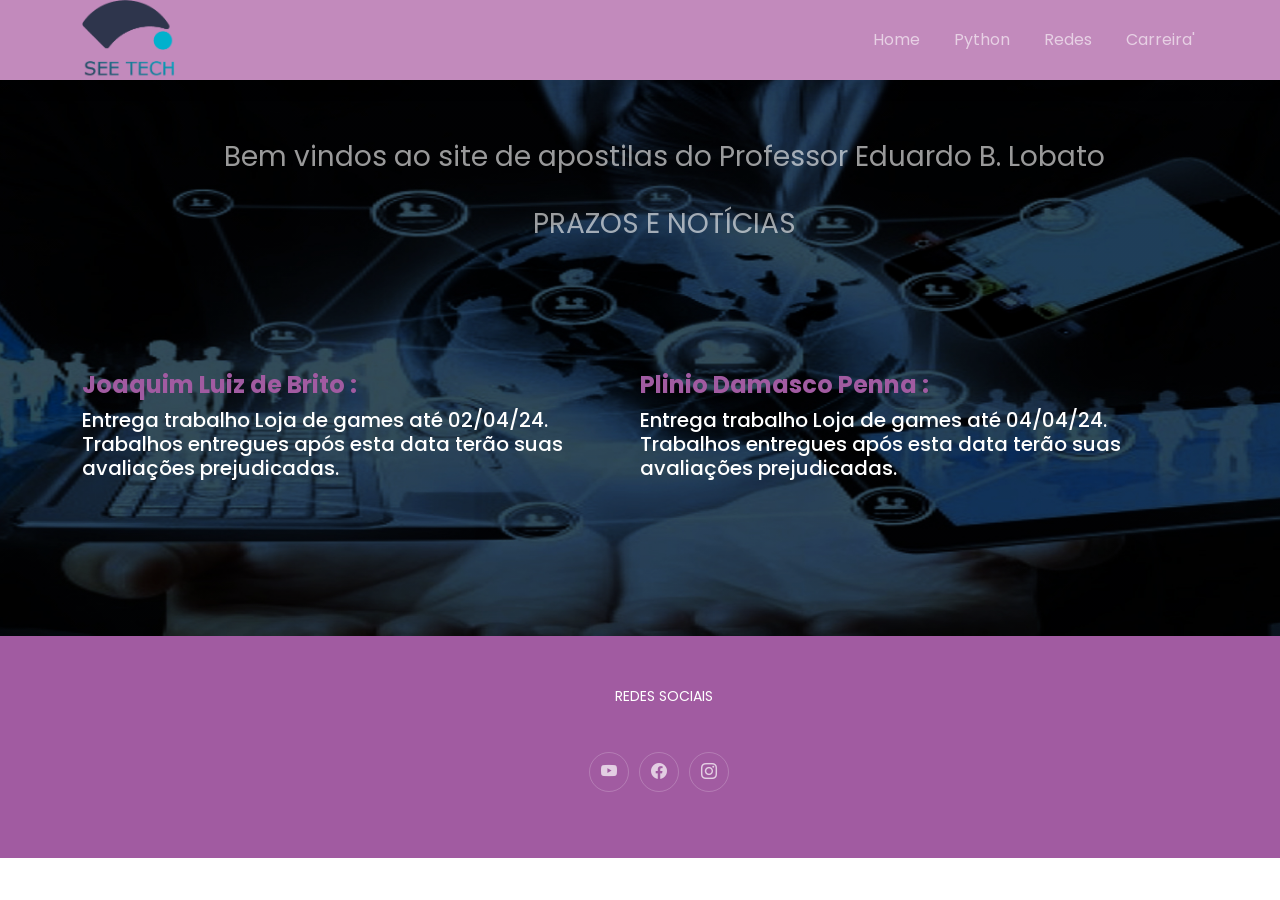
==== index.html @ e18e397c "ATUALIZAÇÃO LINKS 2" ====
<!DOCTYPE html>
<html lang="pt-br">

<head>
  <meta charset="utf-8">
  <meta content="width=device-width, initial-scale=1.0" name="viewport">

  <title>Site de apostilas do prof. Eduardo Lobato</title>
  <meta content="author" name="prof_eduardolobato">

  <!-- ícones -->
  <link href="assets/images/favicon.png" rel="icon">
  <link href="assets/images/apple-touch-icon.png" rel="apple-touch-icon">

  <!-- Fontes do Google -->
  <style>
    @import url('https://fonts.googleapis.com/css2?family=Poppins&display=swap');
  </style>

  <!-- Arquivos CSS -->
  <link href="assets/vendor/bootstrap/css/bootstrap.min.css" rel="stylesheet">
  <link href="assets/vendor/bootstrap-icons/bootstrap-icons.css" rel="stylesheet">
  <link href="assets/vendor/aos/aos.css" rel="stylesheet">
  <link href="assets/vendor/swiper/swiper-bundle.min.css" rel="stylesheet">
  
  <!-- CSS Principal -->
  <link href="assets/stylesheets/styles.css" rel="stylesheet">


    <!-- CSS Auxiliar -->
    <style type="text/css">

      .fadinha{
        background: url("assets/images/fundo1.png") no-repeat;
        background-size: cover;
      }

      .fada{
        background: url("assets/images/Rectangle9.png") no-repeat;
        background-size: cover;
      }

      .tabelas th {
      font-weight: normal;
      text-align: left;
      }

      .tabelas td {
      padding: 0.1em 1em;
      }

      .tabelas table {
      margin: 5px !important;
      width:100%;
      height:100%;
      margin: 5px !important;
      }

      #container {
      display: inline-block;
      position: relative;
      }

      #container figcaption {
      position: absolute;
      top: 20px;
      right: 17.5px;
      font-size: 12px;
      color: white;
      text-shadow: 0px 0px 5px white;
      }

      #container figcaption:hover{
        text-decoration: underline;
      }

      .divTab{
      float: left;
      width: 33%
      }

    @media all and (max-width: 766px) { 
 
      .divTab{
      float: none;
      width: 100%;
      }

      table {
      width:100%;
      }

      .fadinha{
      background: url("assets/images/fundo1.png") no-repeat;
      }
 
    }  

    @media all and (max-width: 991px) { 
      #container figcaption {
        margin-top:20px;
        margin-left:-80px;
        right: 25px;
      }
    }

      @media all and (max-width: 667px) { 
      #container figcaption {
        margin-top:20px;
        margin-left:-80px;
        right: 30px;
      }
    }
    </style>

    
    </head>
  <body>

  <!-- Cabeçalho e barra de menu -->
  <header id="header" class="header d-flex align-items-center">

    <div class="container-fluid container-xl d-flex align-items-center justify-content-between" align="center">
      <a href="http://www.seetech.com.br" target="_blank" class="logo d-flex align-items-center">
        <IMG SRC="assets/images/logo2.png">
      </a>
      <nav id="navbar" class="navbar">
        <ul>
          <li><a href="index.html">Home</a></li>
          <li><a href="excel.pptx" target="_blank">Python</a></li>
          <li><a href="redes.pdf" target="_blank">Redes</a></li>
          <li><a href="web.pdf" target="_blank">Carreira'</a></li>
        </ul>
      </nav>

      <i class="mobile-nav-toggle mobile-nav-show bi bi-list"></i>
      <i class="mobile-nav-toggle mobile-nav-hide d-none bi bi-x"></i>

    </div>
  </header>


  <!-- - - - - - - - -  Apresentação do Site - - - - - - - -  -->
  <section id="hero" class="hero">
    <div class="container">
      <div class="row gy-4">
        <div class="col-lg-12">
          <div class="content ps-0 ps-lg-5" align="center">
            <h3>
              <p>
                Bem vindos ao site de apostilas do Professor Eduardo B. Lobato<br><br>
                PRAZOS E NOTÍCIAS
              </p>
            </h3>
          </div>
        </div>
      </div><div class="row" style="margin-top: 150px;"></div>
      <div class="slides-3 swiper" data-aos="fade-up" data-aos-delay="100" style="margin-top: -80px;">
        <div class="swiper-wrapper">
          <div class="swiper-slide">
            <div class="testimonial-wrap">
              <div class="testimonial-item">
                <p class="ela-encanta-o"><b><h4>
                  Joaquim Luiz de Brito :<br></h4>
                  <h5>Entrega trabalho Loja de games até 02/04/24. Trabalhos entregues após esta data terão suas avaliações prejudicadas.</h5>
                </b></p>
              </div>
            </div>
          </div>
  
          <div class="swiper-slide">
            <div class="testimonial-wrap">
              <div class="testimonial-item">
                <p class="ela-encanta-o"><b><h4>
                  Plinio Damasco Penna :<br></h4>
                  <h5>Entrega trabalho Loja de games até 04/04/24. Trabalhos entregues após esta data terão suas avaliações prejudicadas.</h5>
                </b></p>
              </div>
            </div>
          </div>
  
          <div class="swiper-slide">
            <div class="testimonial-wrap">
              <div class="testimonial-item">
                <p class="ela-encanta-o"><b><h4>
                  Martin Egídio Damy :<br></h4>
                  <h5>Entrega trabalho Loja de games até 03/04/24. Trabalhos entregues após esta data terão suas avaliações prejudicadas.</h5>
                </b></p>
              </div>
            </div>
          </div>
  
          <div class="swiper-slide">
            <div class="testimonial-wrap">
              <div class="testimonial-item">
                <p class="ela-encanta-o"><b><h4>
                  SIESP :<br></h4>
                  <h5>Entrega trabalho sobre Tim Berners-Lee dia 06/04/24</h5>
                </b></p>
              </div>
            </div>
          </div>

          <div class="swiper-slide">
            <div class="testimonial-wrap">
              <div class="testimonial-item">
                <p class="ela-encanta-o"><b><h4>
                  CIEE :<br></h4>
                  <h5>Confira oportunidades para jovem aprendiz</h5><br><br>
                </b><a href="https://portal.ciee.org.br/quero-uma-vaga/jovem-aprendiz/" target="_blank">Saiba Mais</a></p>
              </div>
            </div>
          </div>
  
          <div class="swiper-slide">
            <div class="testimonial-wrap">
              <div class="testimonial-item">
                <p class="ela-encanta-o"><b><h4>
                  Maiores empresas :<br></h4>
                  <h5>Confira os programas de trainee das maiores empresas do Brasil</h5><br><br>
                </b><a href="https://ciadetalentos.com.br/traineebradescoseguros2024/" target="_blank">Saiba Mais</a></p>
              </div>
            </div>
          </div>
        </div>
        <div class="swiper-pagination"></div>
      </div>
    </div>
  </section>
      <!-- - - - - - - - -  Rodapé - - - - - - - -  -->
        <footer id="footer" class="footer">
          <div class="container">
            <div class="row gy-4">
              <div class="col-lg-12">
                <div class="content ps-0 ps-lg-5">
                    <div align="center">REDES SOCIAIS</div><br>
                  <div class="social-links d-flex mt-4 justify-content-center">
                    <a href="https://www.youtube.com/channel/UCeJ4hZR-2AClV3jeUZhQaBw" class="youtube" target="_blank"><i class="bi bi-youtube"></i></a>
                    <a href="https://web.facebook.com/ebacalobato" class="facebook" target="_blank"><i class="bi bi-facebook"></i></a>
                    <a href="https://www.instagram.com/prof_eduardolobato/" class="instagram" target="_blank"><i class="bi bi-instagram"></i></a>
                  </div>
                </div>
              </div>
            </div>
          <P><a href="https://api.whatsapp.com/send?l=pt&amp;phone=5511982160046" class="scroll-top d-flex align-items-center justify-content-center"><img src="https://i.imgur.com/ryESuZ5.png" style="height:64px; position:fixed; bottom: 10px; right: 10px; z-index: 9999;" data-selector="img"></a></P>
          </div>
        </footer>
      <div id="preloader"></div>

    <!-- Arquivos JavaScript -->
    <script src="assets/vendor/bootstrap/js/bootstrap.bundle.min.js"></script>
    <script src="assets/vendor/aos/aos.js"></script>
    <script src="assets/vendor/swiper/swiper-bundle.min.js"></script>
    <script src="assets/swiper/swiper.js"></script>

    <!-- Arquivo Javascript Principal -->
    <script src="assets/javascripts/main.js"></script>
  </body>
</html>
---- assets/stylesheets/styles.css ----
/*--------------------------------------------------------------
# Geral
--------------------------------------------------------------*/
html{

	height: 100%;
  width: 100%;

}

:root {
  --font-default: 'Poppins', sans-serif;
  --font-primary: 'Poppins', sans-serif;
  --font-secondary: 'Poppins', sans-serif;
}

#all{

	height:100%;

	width:100%;

	margin:auto;

}

* {

	list-style:none; 

	padding:0px;

	margin:0px;

}


:root {
  --color-default: #A15BA1;
  --color-primary: #A15BA1;
  --color-secondary: #A15BA1;
}

:root {
  scroll-behavior: smooth;
}

body {
  font-family: 'Poppins', var(--font-default);
  color: var(--color-default); 
}

a {
  color: var(--color-primary);
  text-decoration: none;
}

a:hover {
  color: #A15BA1;
  text-decoration: none;
}

h1,
h2,
h3,
h4,
h6 {
  font-family: 'Poppins', var(--font-primary);
}

h5{
  color: #ffffff; 
}

.brilho-icon10,
.brilho-icon8,
.brilho-icon9 {
  position: absolute;
  top: 75px;
  left: -100px;
  width: 332.77px;
  height: 336.69px;
  object-fit: cover;
  z-index: 200;
}

/*--------------------------------------------------------------
# Seções & Cabeçalho
--------------------------------------------------------------*/
section {
  padding: 70px 0;
  overflow: hidden;
}

.sections-bg {
  background-color: #f6f6f6;
}

.section-header {
  text-align: center;
  padding-bottom: 70px;
}

.section-header h2 {
  font-size: 32px;
  font-weight: 600;
  margin-bottom: 20px;
  padding-bottom: 20px;
  position: relative;
}

.section-header p {
  margin-bottom: 0;
  color: #6f6f6f;
}



/*--------------------------------------------------------------
# Breadcrumbs
--------------------------------------------------------------*/
.breadcrumbs .page-header {
  padding: 60px 0 60px 0;
  min-height: 20vh;
  position: relative;
  background-color: var(--color-primary);
}

.breadcrumbs .page-header h2 {
  font-size: 56px;
  font-weight: 500;
  color: #fff;
  font-family: 'Poppins', var(--font-secondary);
}

.breadcrumbs .page-header p {
  color: rgba(255, 255, 255, 0.8);
}

.breadcrumbs nav {
  background-color: #f6f6f6;
  padding: 20px 0;
}

.breadcrumbs nav ol {
  display: flex;
  flex-wrap: wrap;
  list-style: none;
  margin: 0;
  padding: 0;
  font-size: 16px;
  font-weight: 600;
  color: var(--color-default);
}

.breadcrumbs nav ol a {
  color: var(--color-primary);
  transition: 0.3s;
}

.breadcrumbs nav ol a:hover {
  text-decoration: underline;
}

.breadcrumbs nav ol li+li {
  padding-left: 10px;
}

.breadcrumbs nav ol li+li::before {
  display: inline-block;
  padding-right: 10px;
  color: var(--color-secondary);
  content: "/";
}



/*--------------------------------------------------------------
# botão Scroll top
--------------------------------------------------------------*/
.scroll-top {
  position: fixed;
  visibility: hidden;
  opacity: 0;
  right: 15px;
  bottom: -15px;
  z-index: 99999;
  background: var(--color-secondary);
  width: 44px;
  height: 44px;
  border-radius: 50px;
  transition: all 0.4s;
}

.scroll-top i {
  font-size: 24px;
  color: #fff;
  line-height: 0;
}

.scroll-top:hover {
  background: #A15BA1;
  color: #fff;
}

.scroll-top.active {
  visibility: visible;
  opacity: 1;
  bottom: 15px;
}



/*--------------------------------------------------------------
# Pre-leitor
--------------------------------------------------------------*/
#preloader {
  position: fixed;
  inset: 0;
  z-index: 999999;
  overflow: hidden;
  background: #fff;
  transition: all 0.6s ease-out;
}

#preloader:before {
  content: "";
    position: fixed;
    top: calc(50% - 30px);
    left: calc(50% - 30px);
    border: 18px solid #fff;
    border-color: var(--color-primary) transparent var(--color-primary) transparent;
    border-radius: 50%;
    width: 60px;
    height: 60px;
    -webkit-animation: animate-preloader 1.5s linear infinite;
    animation: animate-preloader 1.5s linear infinite;
}

@-webkit-keyframes animate-preloader {
  0% {
    transform: rotate(0deg);
  }

  100% {
    transform: rotate(360deg);
  }
}

@keyframes animate-preloader {
  0% {
    transform: rotate(0deg);
  }

  100% {
    transform: rotate(360deg);
  }
}



/*--------------------------------------------------------------
# Desativa animação aos em celulares
--------------------------------------------------------------*/
@media screen and (max-width: 768px) {
  [data-aos-delay] {
    transition-delay: 0 !important;
  }
}



/*--------------------------------------------------------------
# cabeçalho
--------------------------------------------------------------*/
.topbar {
  background: #A15BA1;
  height: 40px;
  font-size: 14px;
  transition: all 0.5s;
  color: #fff;
  padding: 0;
}

.topbar .contact-info i {
  font-style: normal;
  color: #fff;
  line-height: 0;
}

.topbar .contact-info i a,
.topbar .contact-info i span {
  padding-left: 5px;
  color: #fff;
}

@media (max-width: 575px) {

  .topbar .contact-info i a,
  .topbar .contact-info i span {
    font-size: 13px;
  }
}

.topbar .contact-info i a {
  line-height: 0;
  transition: 0.3s;
}

.topbar .contact-info i a:hover {
  color: #fff;
  text-decoration: underline;
}

.topbar .social-links a {
  color: rgba(255, 255, 255, 0.7);
  line-height: 0;
  transition: 0.3s;
  margin-left: 20px;
}

.topbar .social-links a:hover {
  color: #fff;
}

.header {
  transition: all 0.5s;
  z-index: 997;
  height: 90px;
  background-color: #C28ABC;
}

.header.sticked {
  position: fixed;
  top: 0;
  right: 0;
  left: 0;
  height: 80px;
  box-shadow: 0px 2px 20px rgba(0, 0, 0, 0.1);
}

.header .logo img {
  max-height: 80px;
  margin-right: 6px;
}

.header .logo h1 {
  font-size: 30px;
  margin: 0;
  font-weight: 600;
  letter-spacing: 0.8px;
  color: #fff;
  font-family: 'Poppins', var(--font-primary);
}

.header .logo h1 span {
  color: #C28ABC;
}

.sticked-header-offset {
  margin-top: 70px;
}

section {
  scroll-margin-top: 10px;
}



/*--------------------------------------------------------------
# Navegação Desktop
--------------------------------------------------------------*/
@media (min-width: 1280px) {
  .navbar {
    padding: 0;
  }

  .navbar ul {
    margin: 0;
    padding: 0;
    display: flex;
    list-style: none;
    align-items: center;
  }

  .navbar li {
    position: relative;
  }

  .navbar>ul>li {
    white-space: nowrap;
    padding: 10px 0 10px 28px;
  }

  .navbar a,
  .navbar a:focus {
    display: flex;
    align-items: center;
    justify-content: space-between;
    padding: 0 3px;
    font-family: 'Poppins', var(--font-secondary);
    font-size: 16px;
    font-weight: 400;
    color: rgba(255, 255, 255, 0.6);
    white-space: nowrap;
    transition: 0.3s;
    position: relative;
  }

  .navbar a i,
  .navbar a:focus i {
    font-size: 12px;
    line-height: 0;
    margin-left: 5px;
  }

  .navbar>ul>li>a:before {
    content: "";
    position: absolute;
    width: 100%;
    height: 2px;
    bottom: -6px;
    left: 0;
    background-color: var(--color-secondary);
    visibility: hidden;
    width: 0px;
    transition: all 0.3s ease-in-out 0s;
  }

  .navbar a:hover:before,
  .navbar li:hover>a:before,
  .navbar .active:before {
    visibility: visible;
    width: 100%;
  }

  .navbar a:hover,
  .navbar .active,
  .navbar .active:focus,
  .navbar li:hover>a {
    color: #fff;
  }

  .navbar .dropdown ul {
    display: block;
    position: absolute;
    left: 28px;
    top: calc(100% + 30px);
    margin: 0;
    margin-top: 17px;
    padding: 10px 0;
    z-index: 99;
    opacity: 0;
    visibility: hidden;
    background: #2a2a2a;
    box-shadow: 0px 0px 30px rgba(127, 137, 161, 0.25);
    transition: 0.3s;
    border-radius: 0px;
  }

  .navbar .dropdown ul li {
    min-width: 200px;
  }

  .navbar .dropdown ul a {
    padding: 10px 20px;
    font-size: 15px;
    text-transform: none;
    font-weight: 400;
    color: #ffffff;
  }

  .navbar .dropdown ul a i {
    font-size: 12px;
  }

  .navbar .dropdown ul a:hover,
  .navbar .dropdown ul .active:hover,
  .navbar .dropdown ul li:hover>a {
    color: var(--color-secondary);
  }

  .navbar .dropdown:hover>ul {
    opacity: 1;
    top: 100%;
    visibility: visible;
  }

  .navbar .dropdown .dropdown ul {
    top: 0;
    left: calc(100% - 30px);
    visibility: hidden;
  }

  .navbar .dropdown .dropdown:hover>ul {
    opacity: 1;
    top: 0;
    left: 100%;
    visibility: visible;
  }
}

@media (min-width: 1280px) and (max-width: 1366px) {
  .navbar .dropdown .dropdown ul {
    left: -90%;
  }

  .navbar .dropdown .dropdown:hover>ul {
    left: -100%;
  }
}

@media (min-width: 1280px) {

  .mobile-nav-show,
  .mobile-nav-hide {
    display: none;
  }
}



/*--------------------------------------------------------------
# Navigação Mobile
--------------------------------------------------------------*/
@media (max-width: 1279px) {
  .navbar {
    position: fixed;
    top: 0;
    right: -100%;
    width: 100%;
    max-width: 400px;
    bottom: 0;
    transition: 0.3s;
    z-index: 9997;
  }

  .navbar ul {
    position: absolute;
    inset: 0;
    padding: 50px 0 10px 0;
    margin: 0;
    background: #C28ABC;
    overflow-y: auto;
    transition: 0.3s;
    z-index: 9998;
  }

  .navbar a,
  .navbar a:focus {
    display: flex;
    align-items: center;
    justify-content: space-between;
    padding: 10px 20px;
    font-family: 'Poppins', var(--font-primary);
    font-size: 15px;
    font-weight: 600;
    color: rgb(255 255 255);
    white-space: nowrap;
    transition: 0.3s;
  }

  .navbar a i,
  .navbar a:focus i {
    font-size: 12px;
    line-height: 0;
    margin-left: 5px;
  }

  .navbar a:hover,
  .navbar .active,
  .navbar .active:focus,
  .navbar li:hover>a {
    color: #fff;
  }

  .navbar .getstarted,
  .navbar .getstarted:focus {
    background: var(--color-primary);
    padding: 8px 20px;
    border-radius: 4px;
    margin: 15px;
    color: #fff;
  }

  .navbar .getstarted:hover,
  .navbar .getstarted:focus:hover {
    color: #fff;
    background: #C28ABC;
  }

  .navbar .dropdown ul,
  .navbar .dropdown .dropdown ul {
    position: static;
    display: none;
    padding: 10px 0;
    margin: 10px 20px;
    transition: all 0.5s ease-in-out;
    background-color: #C28ABC;
  }

  .navbar .dropdown>.dropdown-active,
  .navbar .dropdown .dropdown>.dropdown-active {
    display: block;
  }

  .mobile-nav-show {
    color: rgba(255, 255, 255, 0.6);
    font-size: 28px;
    cursor: pointer;
    line-height: 0;
    transition: 0.5s;
    z-index: 9999;
    margin-right: 10px;
  }

  .mobile-nav-hide {
    color: #fff;
    font-size: 32px;
    cursor: pointer;
    line-height: 0;
    transition: 0.5s;
    position: fixed;
    right: 20px;
    top: 20px;
    z-index: 9999;
  }

  .mobile-nav-active {
    overflow: hidden;
  }

  .mobile-nav-active .navbar {
    right: 0;
  }

  .mobile-nav-active .navbar:before {
    content: "";
    position: fixed;
    inset: 0;
    background: rgb(0 0 0 / 80%);
    z-index: 9996;
  }
}



/*--------------------------------------------------------------
# Seções Nossa História e fale conosco
--------------------------------------------------------------*/
.about h3 {
  font-weight: 700;
  font-size: 28px;
  margin-bottom: 20px;
  font-family: 'Poppins', var(--font-secondary);
}

.about .call-us {
  left: 10%;
  right: 10%;
  bottom: 0;
  background-color: #fff;
  box-shadow: 0px 2px 25px rgba(0, 0, 0, 0.08);
  padding: 20px;
  text-align: center;
}

.about .call-us h4 {
  font-size: 24px;
  font-weight: 700;
  margin-bottom: 5px;
}

.about .call-us p {
  font-size: 28px;
  font-weight: 700;
  color: var(--color-primary);
}

.about .content ul {
  list-style: none;
  padding: 0;
}

.about .content ul li {
  padding: 0 0 10px 30px;
  position: relative;
}

.about .content ul i {
  position: absolute;
  font-size: 20px;
  left: 0;
  top: -3px;
  color: var(--color-primary);
}

.about .content p:last-child {
  margin-bottom: 0;
}

.about .play-btn {
  width: 94px;
  height: 94px;
  background: radial-gradient(var(--color-primary) 50%, rgba(0, 131, 116, 0.4) 52%);
  border-radius: 50%;
  display: block;
  position: absolute;
  left: calc(50% - 47px);
  top: calc(50% - 47px);
  overflow: hidden;
}

.about .play-btn:before {
  content: "";
  position: absolute;
  width: 120px;
  height: 120px;
  -webkit-animation-delay: 0s;
  animation-delay: 0s;
  -webkit-animation: pulsate-btn 2s;
  animation: pulsate-btn 2s;
  -webkit-animation-direction: forwards;
  animation-direction: forwards;
  -webkit-animation-iteration-count: infinite;
  animation-iteration-count: infinite;
  -webkit-animation-timing-function: steps;
  animation-timing-function: steps;
  opacity: 1;
  border-radius: 50%;
  border: 5px solid rgba(0, 131, 116, 0.7);
  top: -15%;
  left: -15%;
  background: rgba(198, 16, 0, 0);
}

.about .play-btn:after {
  content: "";
  position: absolute;
  left: 50%;
  top: 50%;
  transform: translateX(-40%) translateY(-50%);
  width: 0;
  height: 0;
  border-top: 10px solid transparent;
  border-bottom: 10px solid transparent;
  border-left: 15px solid #fff;
  z-index: 100;
  transition: all 400ms cubic-bezier(0.55, 0.055, 0.675, 0.19);
}

.about .play-btn:hover:before {
  content: "";
  position: absolute;
  left: 50%;
  top: 50%;
  transform: translateX(-40%) translateY(-50%);
  width: 0;
  height: 0;
  border: none;
  border-top: 10px solid transparent;
  border-bottom: 10px solid transparent;
  border-left: 15px solid #fff;
  z-index: 200;
  -webkit-animation: none;
  animation: none;
  border-radius: 0;
}

.about .play-btn:hover:after {
  border-left: 15px solid var(--color-primary);
  transform: scale(20);
}

@-webkit-keyframes pulsate-btn {
  0% {
    transform: scale(0.6, 0.6);
    opacity: 1;
  }

  100% {
    transform: scale(1, 1);
    opacity: 0;
  }
}

@keyframes pulsate-btn {
  0% {
    transform: scale(0.6, 0.6);
    opacity: 1;
  }

  100% {
    transform: scale(1, 1);
    opacity: 0;
  }
}



/*--------------------------------------------------------------
# Call To Action - Imagem das crianças com botão
--------------------------------------------------------------*/
.call-to-action {
  background-color: #C28ABC;
  background-size: cover;
  padding: 60px 40px;
  border-radius: 0px;
  overflow: hidden;
}

.call-to-action h3 {
  color: #fff;
  font-size: 28px;
  font-weight: 700;
  margin-bottom: 20px;
}

.call-to-action p {
  color: #fff;
  margin-bottom: 20px;
}

.call-to-action .play-btn {
  width: 94px;
  height: 94px;
  margin-bottom: 20px;
  background: radial-gradient(var(--color-primary) 50%, rgba(0, 131, 116, 0.4) 52%);
  border-radius: 50%;
  display: inline-block;
  position: relative;
  overflow: hidden;
}

.call-to-action .play-btn:before {
  content: "";
  position: absolute;
  width: 120px;
  height: 120px;
  -webkit-animation-delay: 0s;
  animation-delay: 0s;
  -webkit-animation: pulsate-btn 2s;
  animation: pulsate-btn 2s;
  -webkit-animation-direction: forwards;
  animation-direction: forwards;
  -webkit-animation-iteration-count: infinite;
  animation-iteration-count: infinite;
  -webkit-animation-timing-function: steps;
  animation-timing-function: steps;
  opacity: 1;
  border-radius: 50%;
  border: 5px solid rgba(0, 131, 116, 0.7);
  top: -15%;
  left: -15%;
  background: rgba(198, 16, 0, 0);
}

.call-to-action .play-btn:after {
  content: "";
  position: absolute;
  left: 50%;
  top: 50%;
  transform: translateX(-40%) translateY(-50%);
  width: 0;
  height: 0;
  border-top: 10px solid transparent;
  border-bottom: 10px solid transparent;
  border-left: 15px solid #fff;
  z-index: 100;
  transition: all 400ms cubic-bezier(0.55, 0.055, 0.675, 0.19);
}

.call-to-action .play-btn:hover:before {
  content: "";
  position: absolute;
  left: 50%;
  top: 50%;
  transform: translateX(-40%) translateY(-50%);
  width: 0;
  height: 0;
  border: none;
  border-top: 10px solid transparent;
  border-bottom: 10px solid transparent;
  border-left: 15px solid #fff;
  z-index: 200;
  -webkit-animation: none;
  animation: none;
  border-radius: 0;
}

.call-to-action .play-btn:hover:after {
  border-left: 15px solid var(--color-primary);
  transform: scale(20);
}

.call-to-action .cta-btn {
  font-family: 'Poppins', var(--font-primary);
  font-weight: 500;
  font-size: 16px;
  letter-spacing: 1px;
  display: inline-block;
  padding: 12px 48px;
  border-radius: 50px;
  transition: 0.5s;
  margin: 10px;
  border: 2px solid #fff;
  color: #fff;
}

.call-to-action .cta-btn:hover {
  background: var(--color-primary);
  border: 2px solid var(--color-primary);
}

@keyframes pulsate-btn {
  0% {
    transform: scale(0.6, 0.6);
    opacity: 1;
  }

  100% {
    transform: scale(1, 1);
    opacity: 0;
  }
}



/*--------------------------------------------------------------
# Seções dos Vídeos
--------------------------------------------------------------*/
.testimonials .testimonial-wrap {
  padding-left: 10px;
}

.testimonials .testimonial-item {
  box-sizing: content-box;
  padding: 30px;
  margin: 30px 10px;
  box-shadow: 0px 0 15px rgba(0, 0, 0, 0.1);
  position: relative;
  background: #fff;
  border-radius: 10px;
  display: flex;
}
.testimonials .testimonial-item .info-box{
  min-width: 276px;
}

.testimonials .testimonial-item .testimonial-img {
  height: 220px;
  width: 220px;
  font-size: 2rem;
  line-height: 1.55;
  margin: 0 auto;
  text-align: center;
  box-shadow: 0 0 0 1px #ffffff;
  display: block;
}

.testimonials .testimonial-item h3 {
  font-size: 18px;
  font-weight: bold;
  margin: 10px 0 5px 0;
  color: #000;
}

.testimonials .testimonial-item h4 {
  font-size: 14px;
  color: #999;
  margin: 0;
}

.testimonials .testimonial-item .stars {
  margin: 10px 0;
}

.testimonials .testimonial-item .stars i {
  color: #ffc107;
  margin: 0 1px;
}

.testimonials .testimonial-item .quote-icon-left,
.testimonials .testimonial-item .quote-icon-right {
  color: #C28ABC;
  font-size: 26px;
  line-height: 0;
}

.testimonials .testimonial-item .quote-icon-left {
  display: inline-block;
  left: -5px;
  position: relative;
}

.testimonials .testimonial-item .quote-icon-right {
  display: inline-block;
  right: -5px;
  position: relative;
  top: 10px;
  transform: scale(-1, -1);
}

.testimonials .testimonial-item p {
  font-style: italic;
  margin: 15px auto 15px auto;
}

.testimonials .swiper-pagination {
  margin-top: 20px;
  position: relative;
}

.testimonials .swiper-pagination .swiper-pagination-bullet {
  width: 12px;
  height: 12px;
  background-color: rgba(0, 0, 0, 0.2);
  opacity: 1;
}

.testimonials .swiper-pagination .swiper-pagination-bullet-active {
  background-color: var(--color-primary);
}

@media (max-width: 767px) {
  .testimonials .testimonial-wrap {
    padding-left: 0;
  }

  .testimonials .testimonial-item {
    padding: 15px;
    margin: 10px;
  }

  .testimonials .testimonial-item .testimonial-img {
    position: static;
    left: auto;
  }
}

.service-box {
  background-color: #fff;
  padding: 2.5rem 1.3rem;
  border-radius: 1rem;
  margin-bottom: 3rem;
}

.service-box:hover .ico-circle {
  transition: all 500ms ease;
  color: #fff;
  background-color: #0078ff;
  box-shadow: 0 0 0 10px #cde1f8;
}

.service-box .service-ico {
  margin-bottom: 1rem;
  color: #1e1e1e;
}

.service-box .ico-circle {
  transition: all 500ms ease;
  font-size: 4rem;
}

.service-box .s-title {
  font-size: 1.4rem;
  text-transform: uppercase;
  text-align: center;
  padding: .4rem 0;
}

.service-box .s-description {
  color: #4e4e4e;
}

.back-to-top {
  position: fixed;
  display: none;
  background: #A15BA1;
  color: #fff;
  width: 44px;
  height: 44px;
  text-align: center;
  line-height: 1;
  font-size: 16px;
  border-radius: 50%;
  right: 15px;
  bottom: 15px;
  transition: background 0.5s;
  z-index: 11;
}

.fa {
  content: "\f077";
  padding-top: 12px;
  color: #fff;
  display: inline-block;
  font: normal normal normal 14px/1 FontAwesome;
  font-size: inherit;
  text-rendering: auto;
  -webkit-font-smoothing: antialiased;
  -moz-osx-font-smoothing: grayscale;
}


/*--------------------------------------------------------------
# Dúvidas
--------------------------------------------------------------*/
.faq .content h3 {
  font-weight: 400;
  font-size: 34px;
}

.faq .content h4 {
  font-size: 20px;
  font-weight: 700;
  margin-top: 5px;
}

.faq .content p {
  font-size: 15px;
  color: #6c757d;
}

.faq .accordion-item {
  border: 0;
  margin-bottom: 20px;
  box-shadow: 0px 5px 25px 0px rgba(0, 0, 0, 0.06);
  border-radius: 10px;
}

.faq .accordion-item:last-child {
  margin-bottom: 0;
}

.faq .accordion-collapse {
  border: 0;
}

.faq .accordion-button {
  padding: 20px 50px 20px 20px;
  font-weight: 600;
  border: 0;
  font-size: 18px;
  line-height: 24px;
  color: var(--color-default);
  text-align: left;
  background: #fff;
  box-shadow: none;
  border-radius: 10px;
}

.faq .accordion-button .num {
  padding-right: 10px;
  font-size: 20px;
  line-height: 0;
  color: var(--color-primary);
}

.faq .accordion-button:not(.collapsed) {
  color: var(--color-primary);
  border-bottom: 0;
  box-shadow: none;
}

.faq .accordion-button:after {
  position: absolute;
  right: 20px;
  top: 20px;
}

.faq .accordion-body {
  padding: 0 40px 30px 45px;
  border: 0;
  border-radius: 10px;
  background: #fff;
  box-shadow: none;
}

/*--------------------------------------------------------------
# Recent Blog Posts Section
--------------------------------------------------------------*/
.recent-posts article {
  box-shadow: 0 1px 6px rgb(0 0 0 / 10%);
  background-color: #fff;
  padding: 30px;
  height: 100%;
  border-radius: 10px;
  overflow: hidden;
}

.recent-posts .post-img {
  margin: -30px -30px 15px -30px;
  overflow: hidden;
}

.recent-posts .post-category {
  font-size: 16px;
  color: #6f6f6f;
  margin-bottom: 10px;
}

.recent-posts .title {
  font-size: 22px;
  font-weight: 700;
  padding: 0;
  margin: 0 0 20px 0;
}

.recent-posts .title a {
  color: var(--color-default);
  transition: 0.3s;
}

.recent-posts .title a:hover {
  color: var(--color-primary);
}

.recent-posts .post-author-img {
  width: 50px;
  border-radius: 50%;
  margin-right: 15px;
}

.recent-posts .post-author {
  font-weight: 600;
  margin-bottom: 5px;
}

.recent-posts .post-date {
  font-size: 14px;
  color: #3c3c3c;
  margin-bottom: 0;
}

.recent-posts .linkesquerdo {
  display: inline;
  width: 50%;
  float: left;
 }
 
 .recent-posts .linkdireito {
  display: inline;
  width: 50%;
  float: right;
 }


/*--------------------------------------------------------------
# Apresentação Inicial do site
--------------------------------------------------------------*/
.hero {
  width: 100%;
  position: relative;
  /* background: url(../images/hero-bg.jpg), lightgray 0px -63.92px / 112.169% 154.212% no-repeat; */
  background: linear-gradient(rgba(0, 0, 0, 0.3), rgba(0, 0, 0, 0.3)), url(../images/fundonatal.jpg) center 15.212% no-repeat;
  background-size: cover;
  padding: auto 0 0 0;
}

.heroine {
  vertical-align: top;
  position: relative;
  padding: 0 0 0 0;
  left:left;
  margin-top: -675px;
}

.textotopo{
  color: #fff;
  float:left;
  vertical-align: top;
  margin-top: -630px; 
  margin-left: 0px;
}

.hero .caption{
  height: 370px;
}
.hero .circle{
  color: #A15BA1;
}


.hero h2 {
  font-size: 77px;
  font-weight: 700;
  margin-bottom: 10px;
  color: #fff;
  font-family: 'Poppins', sans-serif;
}

.hero p {
  color: rgba(255, 255, 255, 0.6);
  font-weight: 400;
  margin-bottom: 30px;
}

.hero .btn-get-started {
  font-family: 'Poppins', var(--font-primary);
  font-weight: 500;
  font-size: 15px;
  letter-spacing: 1px;
  display: inline-block;
  padding: 14px 40px;
  border-radius: 50px;
  transition: 0.3s;
  color: #fff;
  background: rgba(255, 255, 255, 0.1);
  box-shadow: 0 0 15px rgba(0, 0, 0, 0.08);
  border: 2px solid rgba(255, 255, 255, 0.1);
}

.hero .btn-get-started:hover {
  border-color: rgba(255, 255, 255, 0.5);
}

.hero .btn-watch-video {
  font-size: 16px;
  transition: 0.5s;
  margin-left: 25px;
  color: #fff;
  font-weight: 600;
}

.hero .btn-watch-video i {
  color: rgba(255, 255, 255, 0.5);
  font-size: 32px;
  transition: 0.3s;
  line-height: 0;
  margin-right: 8px;
}

.hero .btn-watch-video:hover i {
  color: #fff;
}

@media (max-width: 1400px) {
  .textotopo{
    color: #fff;
    float:left;
    vertical-align: top;
  }

}

@media (max-width: 1200px) {
  .textotopo{
    color: #fff;
    float:left;
    vertical-align: top;
  }
}

@media (max-width: 767px) {

.heroine {
  vertical-align: top;
  position: relative;
  padding: 0 0 0 0;
  left:left;
}
  .hero h2 {
    font-size: 36px;
  }

  .hero .btn-get-started,
  .hero .btn-watch-video {
    font-size: 14px;
  }
  .icon-boxes .card-two{
    margin-top: var(--bs-gutter-y);
    margin-bottom: 0px;
    padding-left: calc(var(--bs-gutter-x) * .5);
    padding-right: calc(var(--bs-gutter-x) * .5);

  }

  .hero .btn-get-started,
  .hero .btn-watch-video {
    font-size: 14px;
  }
  .icon-boxes .card-two{
    margin-top: -20px;
    margin-bottom: -20px;
  }
}

.hero .icon-boxes {
  padding-bottom: -100px;
}

@media (min-width: 1200px) {
  .hero .icon-boxes:before {
    content: "";
    position: absolute;
    bottom: 0;
    left: 0;
    right: 0;
    height: calc(50% + 20px);
    background-color: #fff;
  }
}

.hero .icon-box {
  padding: 20px 30px;
  position: relative;
  overflow: hidden;
  background: #ffffff;
  box-shadow: 0 0 29px 0 rgba(0, 0, 0, 0.08);
  transition: all 0.3s ease-in-out;
  border-radius: 8px;
  z-index: 1;
  height: 100%;
  width: 100%;
  text-align: center;
}

.hero .icon-box .title {
  font-weight: 700;
  margin-bottom: 15px;
  font-size: 24px;
}

.hero .icon-box .title a {
  color: #A15BA1;
  transition: 0.3s;
}

.hero .icon-box .icon {
  margin-bottom: 20px;
  padding-top: 10px;
  display: inline-block;
  transition: all 0.3s ease-in-out;
  font-size: 48px;
  line-height: 1;
  color: rgb(0 0 0 / 60%);
}

.hero .icon-box:hover {
  background: #222222;
}

.hero .icon-box:hover .title a,
.hero .icon-box:hover .icon {
  color: #fff;
}



/*--------------------------------------------------------------
# Rodapé
--------------------------------------------------------------*/
.footer {
  font-size: 14px;
  background-color: #A15BA1;
  padding: 50px 0;
  color: white;
}

.footer .footer-info .logo {
  line-height: 0;
  margin-bottom: 25px;
}

.footer .footer-info .logo img {
  max-height: 40px;
  margin-right: 6px;
}

.footer .footer-info .logo span {
  font-size: 30px;
  font-weight: 700;
  letter-spacing: 1px;
  color: #fff;
  font-family: 'Poppins', var(--font-default);
}

.footer .footer-info p {
  font-size: 14px;
  font-family: 'Poppins', var(--font-default);
}

.footer .social-links a {
  display: flex;
  align-items: center;
  justify-content: center;
  width: 40px;
  height: 40px;
  border-radius: 50%;
  border: 1px solid rgba(255, 255, 255, 0.2);
  font-size: 16px;
  color: rgba(255, 255, 255, 0.7);
  margin-right: 10px;
  transition: 0.3s;
}

.footer .social-links a:hover {
  color: #fff;
  border-color: #fff;
}

.footer h4 {
  font-size: 16px;
  font-weight: bold;
  position: relative;
  padding-bottom: 12px;
}

.footer .footer-links {
  margin-bottom: 30px;
}

.footer .footer-links ul {
  list-style: none;
  padding: 0;
  margin: 0;
}

.footer .footer-links ul i {
  padding-right: 2px;
  color: rgba(0, 131, 116, 0.8);
  font-size: 12px;
  line-height: 0;
}

.footer .footer-links ul li {
  padding: 10px 0;
  display: flex;
  align-items: center;
}

.footer .footer-links ul li:first-child {
  padding-top: 0;
}

.footer .footer-links ul a {
  color: rgba(255, 255, 255, 0.7);
  transition: 0.3s;
  display: inline-block;
  line-height: 1;
}

.footer .footer-links ul a:hover {
  color: #fff;
}

.footer .footer-contact p {
  line-height: 26px;
}

.footer .copyright {
  text-align: center;
}

.footer .credits {
  padding-top: 4px;
  text-align: center;
  font-size: 13px;
}

.footer .credits a {
  color: #fff;
}
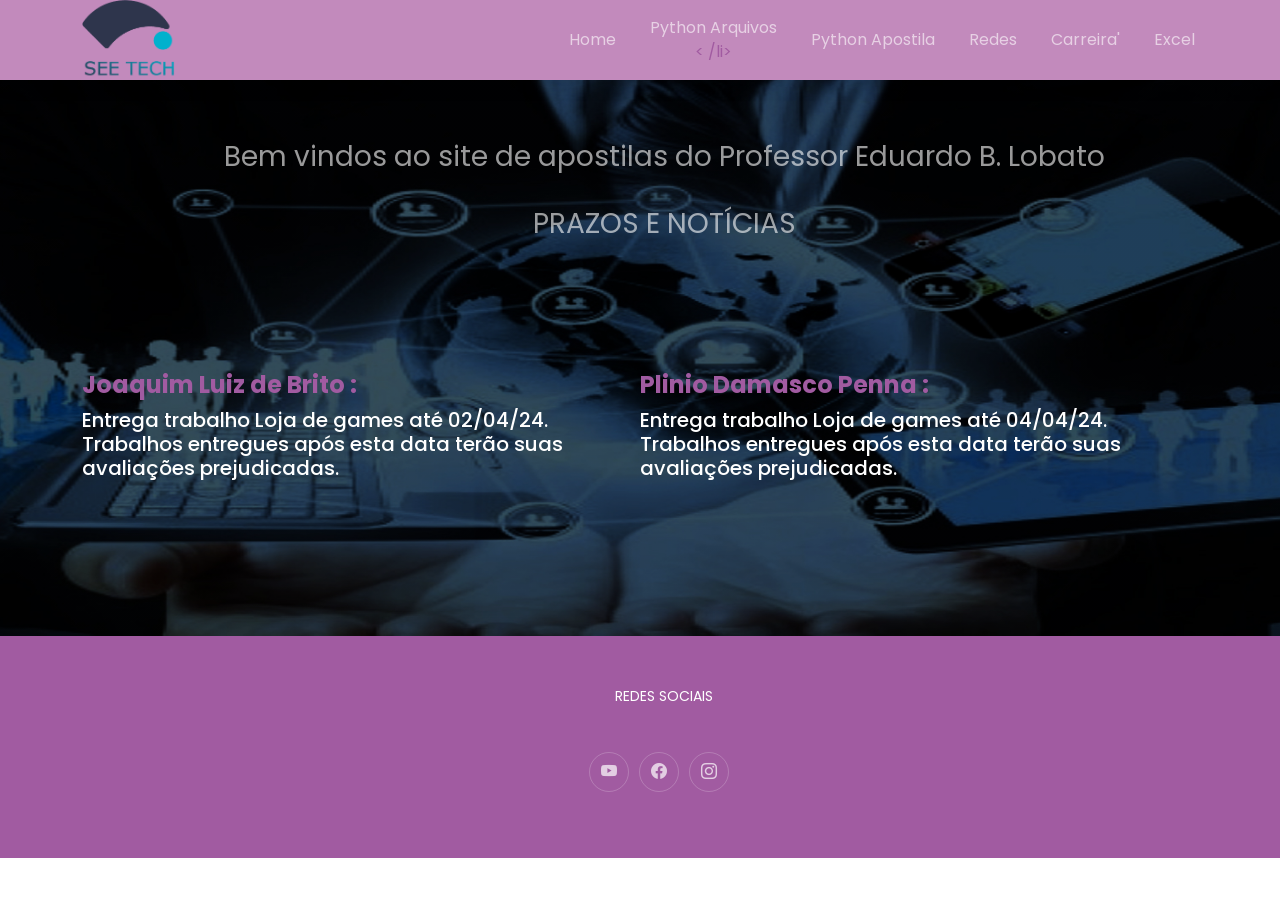
==== commit 7787919a: "Update index.html" ====
--- a/index.html
+++ b/index.html
@@ -122,15 +122,19 @@
   <header id="header" class="header d-flex align-items-center">
 
     <div class="container-fluid container-xl d-flex align-items-center justify-content-between" align="center">
-      <a href="http://www.seetech.com.br" target="_blank" class="logo d-flex align-items-center">
+      <a href="http://www.seetech.com.br" target="_blank" class="logo d-flex align-items-cent
+      er">
         <IMG SRC="assets/images/logo2.png">
       </a>
       <nav id="navbar" class="navbar">
         <ul>
           <li><a href="index.html">Home</a></li>
-          <li><a href="excel.pptx" target="_blank">Python</a></li>
+          <li><a href="excel.pptx" target="_blank">Python Arquivos</a><
+            /li>
+          <li><a href="excel.pptx" target="_blank">Python Apostila</a></li>
           <li><a href="redes.pdf" target="_blank">Redes</a></li>
           <li><a href="web.pdf" target="_blank">Carreira'</a></li>
+          <li><a href="excel.pptx" target="_blank">Excel</a></li>
         </ul>
       </nav>
 
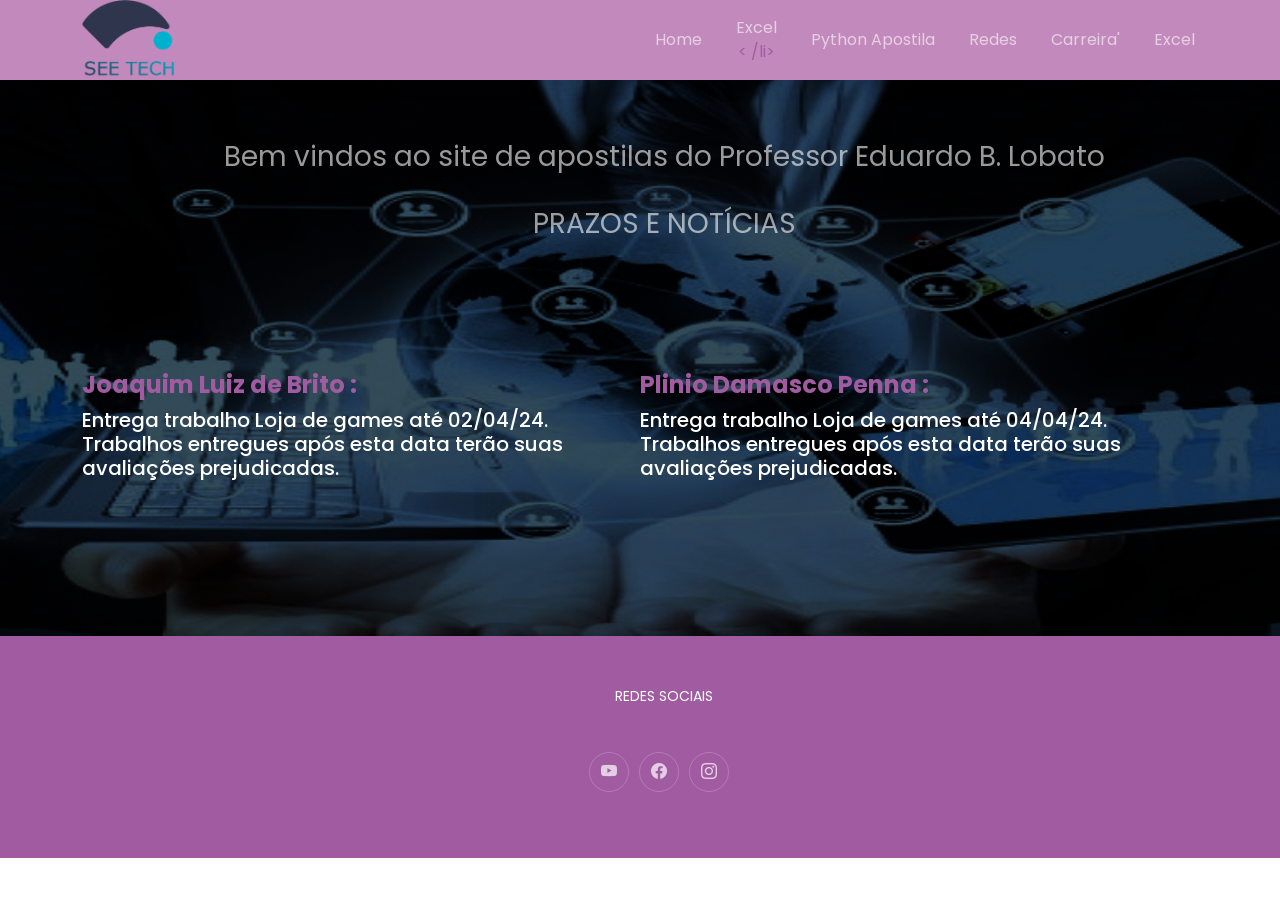
==== commit a81345d4: "Update index.html" ====
--- a/index.html
+++ b/index.html
@@ -129,9 +129,9 @@
       <nav id="navbar" class="navbar">
         <ul>
           <li><a href="index.html">Home</a></li>
-          <li><a href="excel.pptx" target="_blank">Python Arquivos</a><
+          <li><a href="excel.pptx" target="_blank">Excel</a><
             /li>
-          <li><a href="excel.pptx" target="_blank">Python Apostila</a></li>
+          <li><a href="" target="_blank">Python Apostila</a></li>
           <li><a href="redes.pdf" target="_blank">Redes</a></li>
           <li><a href="web.pdf" target="_blank">Carreira'</a></li>
           <li><a href="excel.pptx" target="_blank">Excel</a></li>
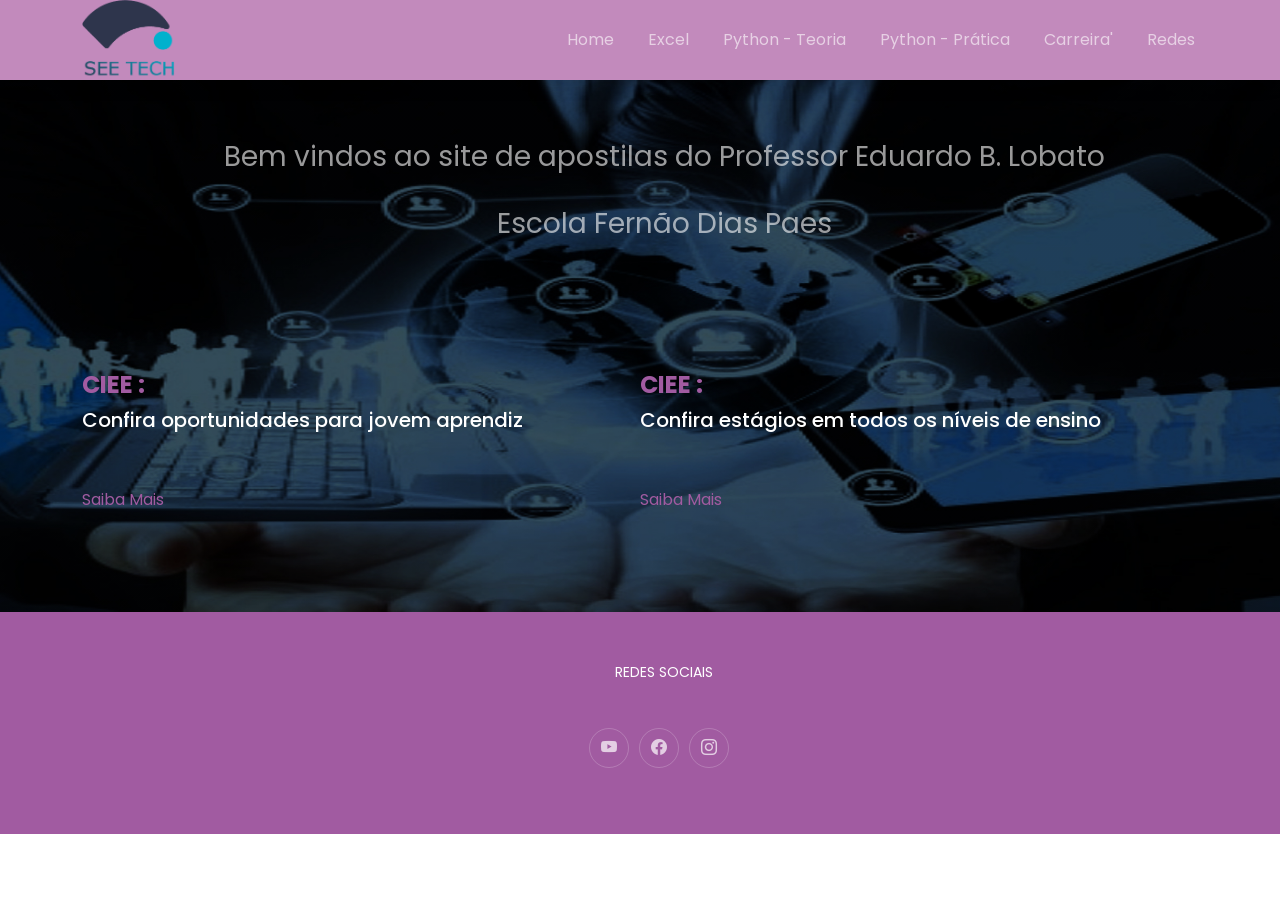
==== commit 8d0cfce0: "update 2025 update site for 2025" ====
--- a/index.html
+++ b/index.html
@@ -129,12 +129,11 @@
       <nav id="navbar" class="navbar">
         <ul>
           <li><a href="index.html">Home</a></li>
-          <li><a href="excel.pptx" target="_blank">Excel</a><
-            /li>
-          <li><a href="" target="_blank">Python Apostila</a></li>
-          <li><a href="redes.pdf" target="_blank">Redes</a></li>
-          <li><a href="web.pdf" target="_blank">Carreira'</a></li>
-          <li><a href="excel.pptx" target="_blank">Excel</a></li>
+          <li><a href="excel.pptx">Excel</a></li>
+          <li><a href="TDesenvolvimento.zip">Python - Teoria</a></li>
+          <li><a href="PDesenvolvimento.zip">Python - Prática</a></li>
+          <li><a href="carreira.zip" target="_blank">Carreira'</a></li>
+          <li><a href="Redes.zip"_blank">Redes</a></li>
         </ul>
       </nav>
 
@@ -154,7 +153,7 @@
             <h3>
               <p>
                 Bem vindos ao site de apostilas do Professor Eduardo B. Lobato<br><br>
-                PRAZOS E NOTÍCIAS
+                Escola Fernão Dias Paes<BR>
               </p>
             </h3>
           </div>
@@ -166,9 +165,9 @@
             <div class="testimonial-wrap">
               <div class="testimonial-item">
                 <p class="ela-encanta-o"><b><h4>
-                  Joaquim Luiz de Brito :<br></h4>
-                  <h5>Entrega trabalho Loja de games até 02/04/24. Trabalhos entregues após esta data terão suas avaliações prejudicadas.</h5>
-                </b></p>
+                  CIEE :<br></h4>
+                  <h5>Confira oportunidades para jovem aprendiz</h5><br><br>
+                </b><a href="https://portal.ciee.org.br/quero-uma-vaga/jovem-aprendiz/" target="_blank">Saiba Mais</a></p>
               </div>
             </div>
           </div>
@@ -177,9 +176,9 @@
             <div class="testimonial-wrap">
               <div class="testimonial-item">
                 <p class="ela-encanta-o"><b><h4>
-                  Plinio Damasco Penna :<br></h4>
-                  <h5>Entrega trabalho Loja de games até 04/04/24. Trabalhos entregues após esta data terão suas avaliações prejudicadas.</h5>
-                </b></p>
+                  CIEE :<br></h4>
+                  <h5>Confira estágios em todos os níveis de ensino</h5><br><br>
+                </b><a href="https://portal.ciee.org.br/quero-uma-vaga/estagio/" target="_blank">Saiba Mais</a></p>
               </div>
             </div>
           </div>
@@ -188,42 +187,9 @@
             <div class="testimonial-wrap">
               <div class="testimonial-item">
                 <p class="ela-encanta-o"><b><h4>
-                  Martin Egídio Damy :<br></h4>
-                  <h5>Entrega trabalho Loja de games até 03/04/24. Trabalhos entregues após esta data terão suas avaliações prejudicadas.</h5>
+                  Trabalhos - Todas as salas matutino :<br></h4>
+                  <h5>Entrega entre 10 e 14/11/2025, todos se encontram na sala do futuro, ID 20001 a 20006</h5>
                 </b></p>
-              </div>
-            </div>
-          </div>
-  
-          <div class="swiper-slide">
-            <div class="testimonial-wrap">
-              <div class="testimonial-item">
-                <p class="ela-encanta-o"><b><h4>
-                  SIESP :<br></h4>
-                  <h5>Entrega trabalho sobre Tim Berners-Lee dia 06/04/24</h5>
-                </b></p>
-              </div>
-            </div>
-          </div>
-
-          <div class="swiper-slide">
-            <div class="testimonial-wrap">
-              <div class="testimonial-item">
-                <p class="ela-encanta-o"><b><h4>
-                  CIEE :<br></h4>
-                  <h5>Confira oportunidades para jovem aprendiz</h5><br><br>
-                </b><a href="https://portal.ciee.org.br/quero-uma-vaga/jovem-aprendiz/" target="_blank">Saiba Mais</a></p>
-              </div>
-            </div>
-          </div>
-  
-          <div class="swiper-slide">
-            <div class="testimonial-wrap">
-              <div class="testimonial-item">
-                <p class="ela-encanta-o"><b><h4>
-                  Maiores empresas :<br></h4>
-                  <h5>Confira os programas de trainee das maiores empresas do Brasil</h5><br><br>
-                </b><a href="https://ciadetalentos.com.br/traineebradescoseguros2024/" target="_blank">Saiba Mais</a></p>
               </div>
             </div>
           </div>
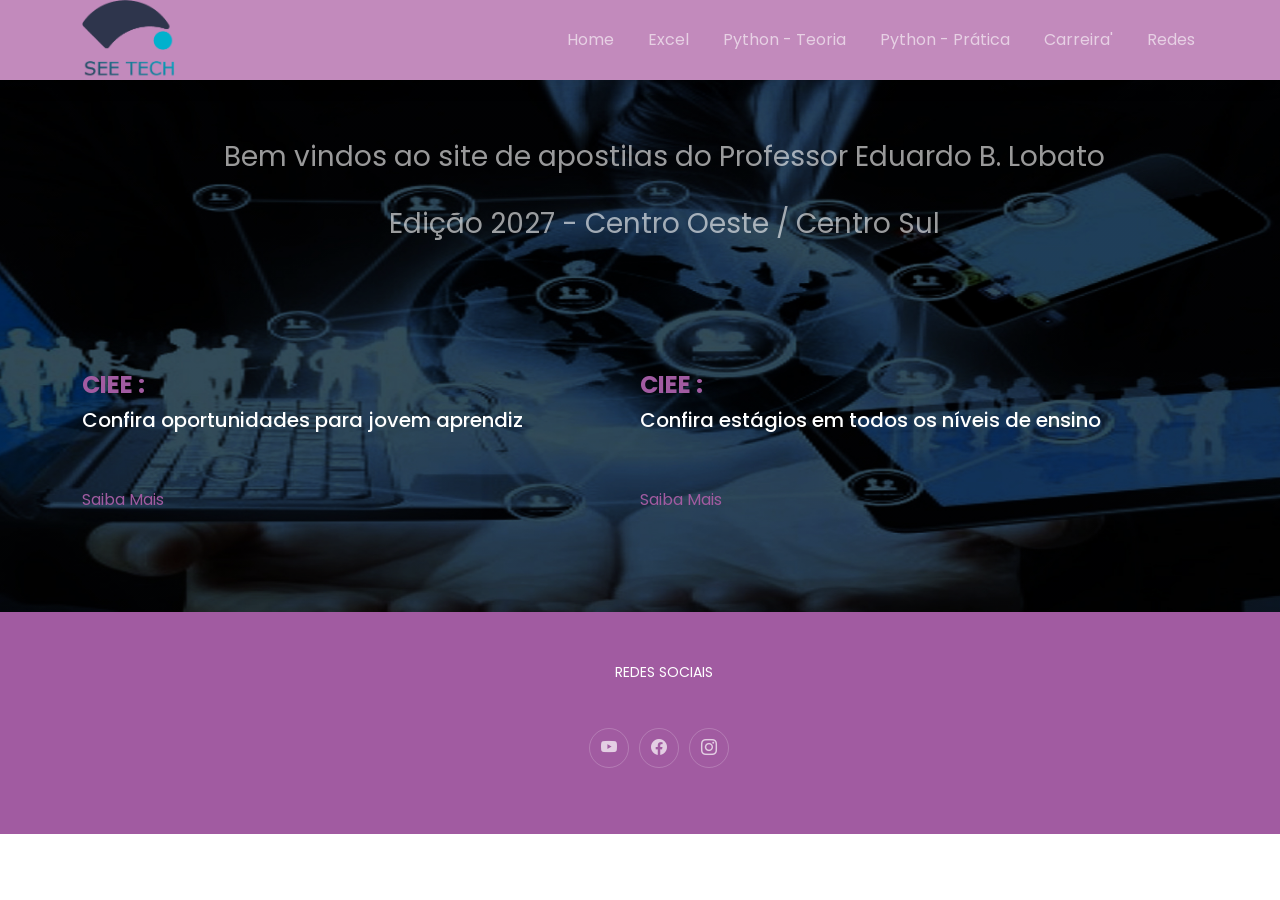
==== commit e24141f5: "Update index.html update links" ====
--- a/index.html
+++ b/index.html
@@ -7,7 +7,7 @@
   <meta content="width=device-width, initial-scale=1.0" name="viewport">
 
   <title>Site de apostilas do prof. Eduardo Lobato</title>
-  <meta content="author" name="prof_eduardolobato">
+  <meta content="author" name="Eduardo Bacarine Lobato">
 
   <!-- ícones -->
   <link href="assets/images/favicon.png" rel="icon">
@@ -153,7 +153,7 @@
             <h3>
               <p>
                 Bem vindos ao site de apostilas do Professor Eduardo B. Lobato<br><br>
-                Escola Fernão Dias Paes<BR>
+                Edição 2027 - Centro Oeste / Centro Sul<BR>
               </p>
             </h3>
           </div>
@@ -187,8 +187,9 @@
             <div class="testimonial-wrap">
               <div class="testimonial-item">
                 <p class="ela-encanta-o"><b><h4>
-                  Trabalhos - Todas as salas matutino :<br></h4>
-                  <h5>Entrega entre 10 e 14/11/2025, todos se encontram na sala do futuro, ID 20001 a 20006</h5>
+                  ISBET<br></h4>
+                  <h5>Confira oportunidades em todos os níveis de ensino</h5><br><br>
+                </b><a href="https://isbet.org.br/quero-uma-vaga/" target="_blank">Saiba Mais</a>
                 </b></p>
               </div>
             </div>
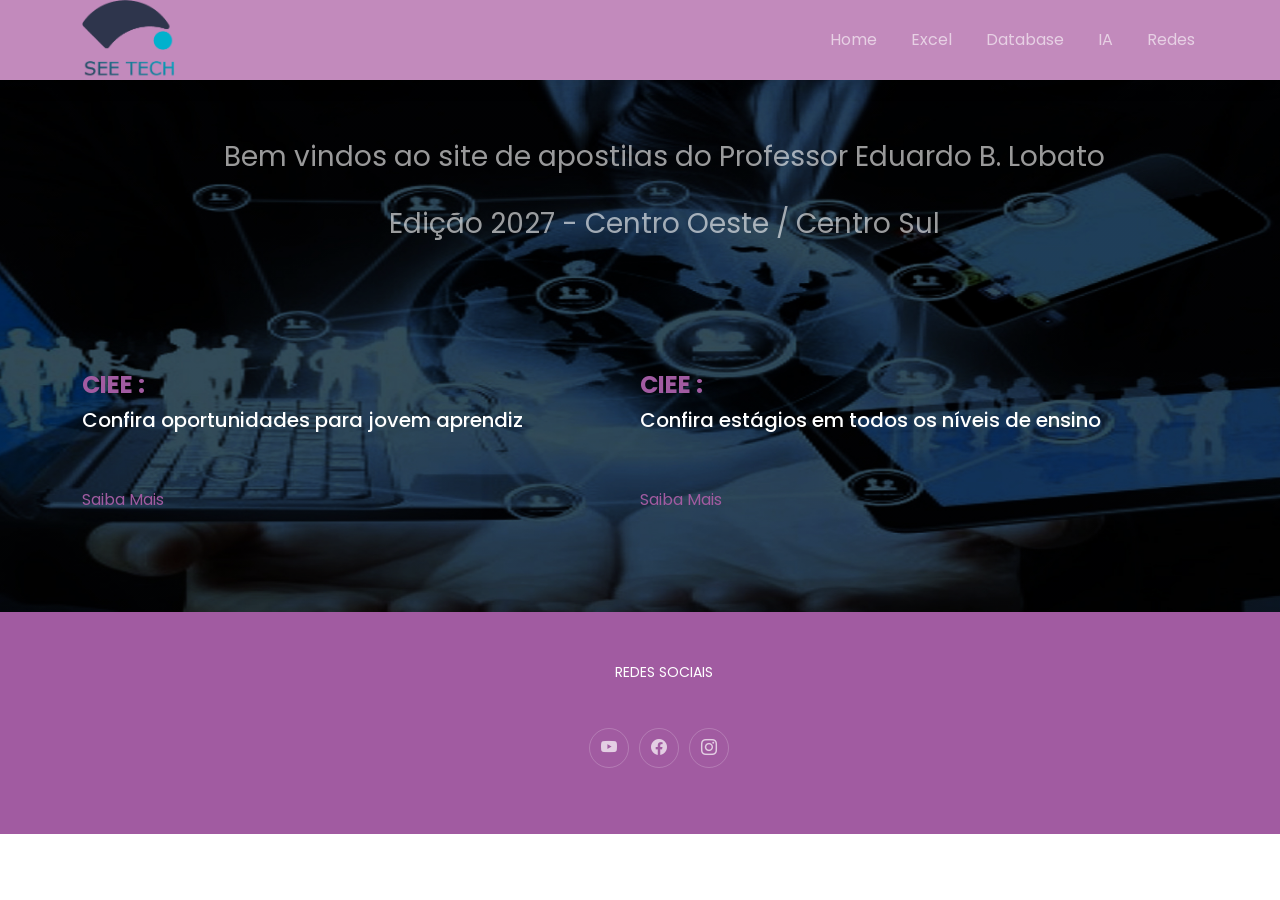
==== commit a067b5ce: "Atualização final de 2026 Atualizações e novos arquivos" ====
--- a/index.html
+++ b/index.html
@@ -130,10 +130,9 @@
         <ul>
           <li><a href="index.html">Home</a></li>
           <li><a href="excel.pptx">Excel</a></li>
-          <li><a href="TDesenvolvimento.zip">Python - Teoria</a></li>
-          <li><a href="PDesenvolvimento.zip">Python - Prática</a></li>
-          <li><a href="carreira.zip" target="_blank">Carreira'</a></li>
-          <li><a href="Redes.zip"_blank">Redes</a></li>
+          <li><a href="BD.pdf">Database</a></li>
+          <li><a href="IA.pdf">IA</a></li>
+          <li><a href="redes27.rar">Redes</a></li>          
         </ul>
       </nav>
 
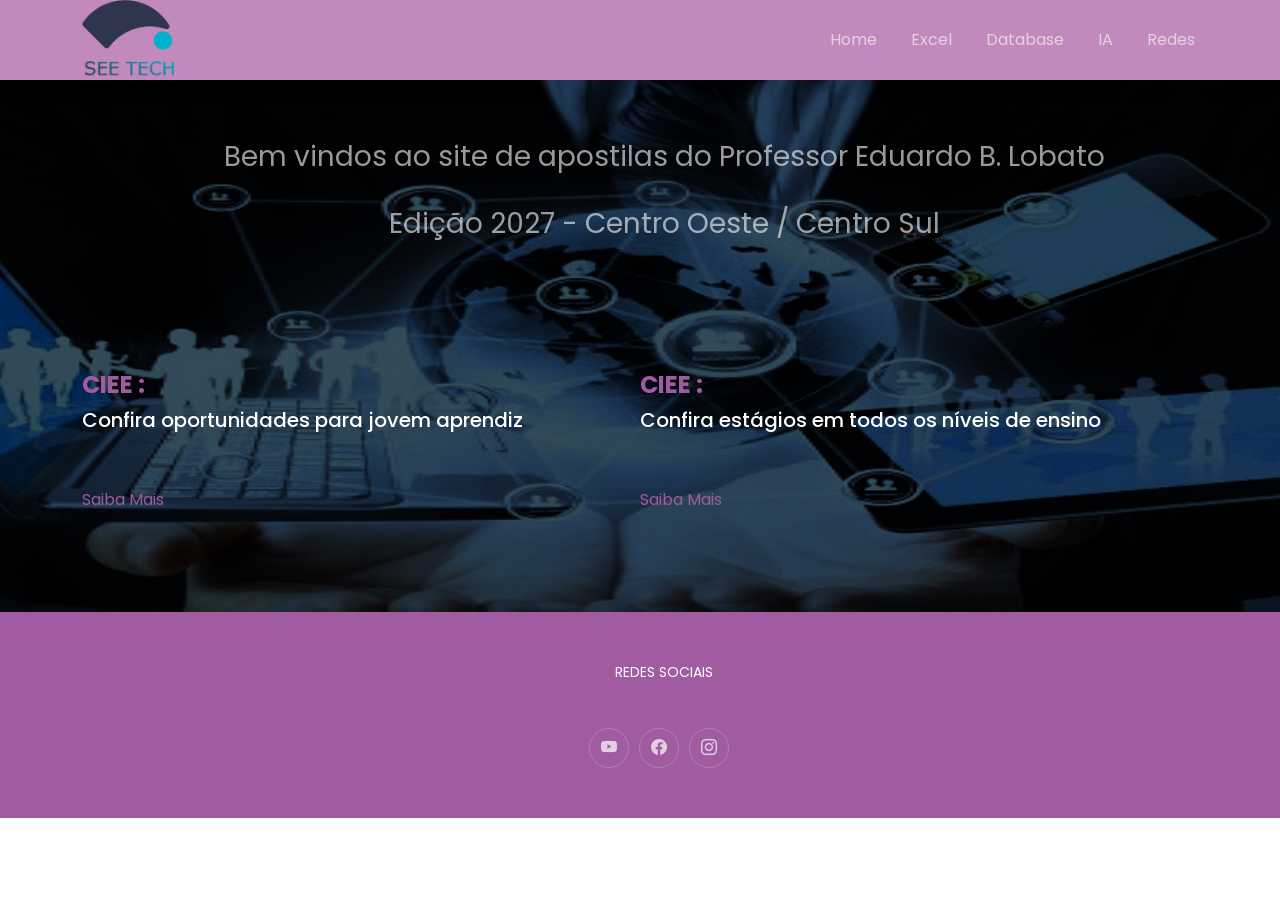
==== commit dc984d01: "atualização redes sociais redes sociais atuais" ====
--- a/index.html
+++ b/index.html
@@ -208,12 +208,11 @@
                   <div class="social-links d-flex mt-4 justify-content-center">
                     <a href="https://www.youtube.com/channel/UCeJ4hZR-2AClV3jeUZhQaBw" class="youtube" target="_blank"><i class="bi bi-youtube"></i></a>
                     <a href="https://web.facebook.com/ebacalobato" class="facebook" target="_blank"><i class="bi bi-facebook"></i></a>
-                    <a href="https://www.instagram.com/prof_eduardolobato/" class="instagram" target="_blank"><i class="bi bi-instagram"></i></a>
+                    <a href="https://www.instagram.com/seetech_tecnologia/" class="instagram" target="_blank"><i class="bi bi-instagram"></i></a>
                   </div>
                 </div>
               </div>
             </div>
-          <P><a href="https://api.whatsapp.com/send?l=pt&amp;phone=5511982160046" class="scroll-top d-flex align-items-center justify-content-center"><img src="https://i.imgur.com/ryESuZ5.png" style="height:64px; position:fixed; bottom: 10px; right: 10px; z-index: 9999;" data-selector="img"></a></P>
           </div>
         </footer>
       <div id="preloader"></div>
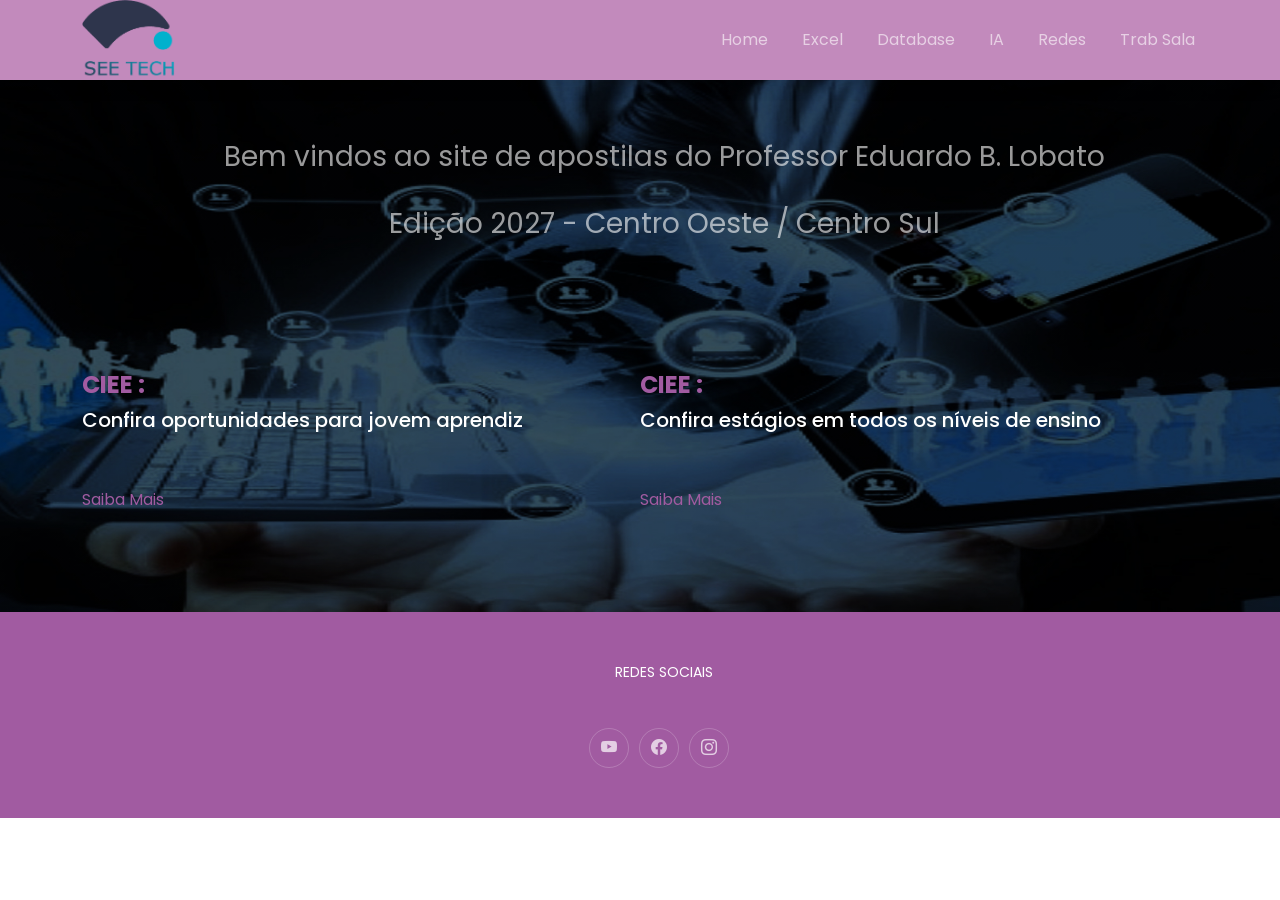
==== commit eb439b91: "atualização trabalho em sala trabalho em sala 261126" ====
--- a/index.html
+++ b/index.html
@@ -132,7 +132,8 @@
           <li><a href="excel.pptx">Excel</a></li>
           <li><a href="BD.pdf">Database</a></li>
           <li><a href="IA.pdf">IA</a></li>
-          <li><a href="redes27.rar">Redes</a></li>          
+          <li><a href="redes27.rar">Redes</a></li>
+          <li><a href="emsala.py">Trab Sala</a></li>         
         </ul>
       </nav>
 
